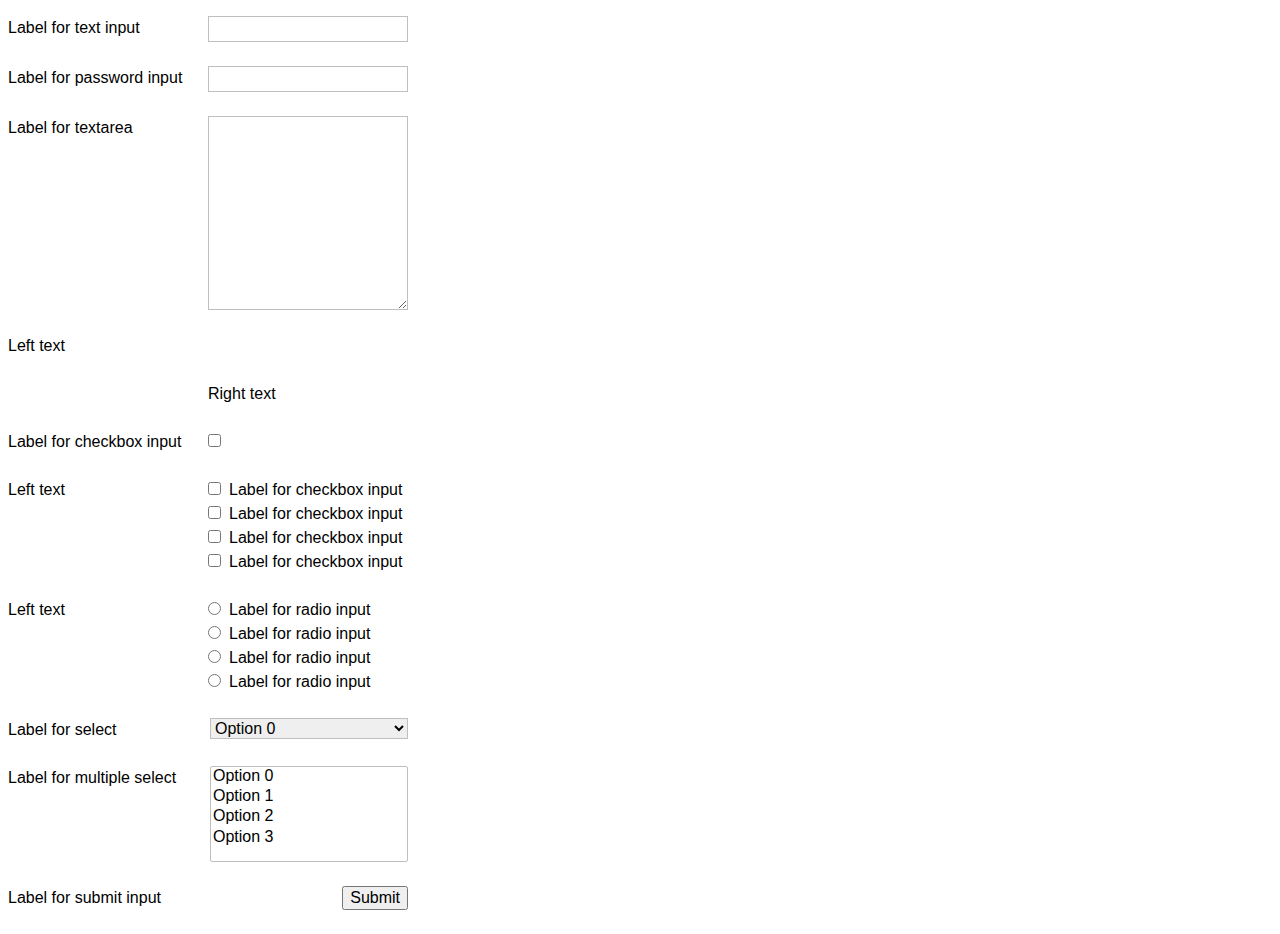
==== clean_form_test.html @ d5c3ad08 "Add semicolon to inline style attributes" ====
<!DOCTYPE html>
<html>
    <head>
        <title>clean_form_test</title>
        <meta http-equiv="Content-Type" content="text/html; charset=utf-8">
        <link rel="stylesheet" href="clean_form.css">
        <style>
        body, input, select, textarea {
            font: 16px/1.5 sans-serif;
        }
        </style>
    </head>
    <body>
        <form class="clean_form_test">
            <ul>
                <li>
                    <label for="input_text">Label for text input</label>
                    <input id="input_text" type="text">
                    <div style="clear: both;"></div>
                </li>
                <li>
                    <label for="input_password">Label for password input</label>
                    <input id="input_password" type="password">
                    <div style="clear: both;"></div>
                </li>
                <li>
                    <label for="textarea">Label for textarea</label>
                    <textarea id="textarea"></textarea>
                    <div style="clear: both;"></div>
                </li>
                <li>
                    <div class="text_left">Left text</div>
                    <div style="clear: both;"></div>
                </li>
                <li>
                    <div class="text_right">Right text</div>
                    <div style="clear: both;"></div>
                </li>
                <li>
                    <label for="input_checkbox">Label for checkbox input</label>
                    <input id="input_checkbox" type="checkbox">
                    <div style="clear: both;"></div>
                </li>
                <li>
                    <div class="text_left">Left text</div>
                    <ul>
                        <li>
                            <label><input name="input_checkbox" type="checkbox">Label for checkbox input</label>
                        </li>
                        <li>
                            <label><input name="input_checkbox" type="checkbox">Label for checkbox input</label>
                        </li>
                        <li>
                            <label><input name="input_checkbox" type="checkbox">Label for checkbox input</label>
                        </li>
                        <li>
                            <label><input name="input_checkbox" type="checkbox">Label for checkbox input</label>
                        </li>
                    </ul>
                    <div style="clear: both;"></div>
                </li>
                <li>
                    <div class="text_left">Left text</div>
                    <ul>
                        <li>
                            <label><input name="input_radio" type="radio">Label for radio input</label>
                        </li>
                        <li>
                            <label><input name="input_radio" type="radio">Label for radio input</label>
                        </li>
                        <li>
                            <label><input name="input_radio" type="radio">Label for radio input</label>
                        </li>
                        <li>
                            <label><input name="input_radio" type="radio">Label for radio input</label>
                        </li>
                    </ul>
                    <div style="clear: both;"></div>
                </li>
                <li>
                    <label for="select">Label for select</label>
                    <select id="select">
                        <option value="option_0">Option 0</option>
                        <option value="option_1">Option 1</option>
                        <option value="option_2">Option 2</option>
                        <option value="option_3">Option 3</option>
                    </select>
                    <div style="clear: both;"></div>
                </li>
                <li>
                    <label for="select_multiple">Label for multiple select</label>
                    <select id="select_multiple" multiple="multiple">
                        <option value="option_0">Option 0</option>
                        <option value="option_1">Option 1</option>
                        <option value="option_2">Option 2</option>
                        <option value="option_3">Option 3</option>
                    </select>
                    <div style="clear: both;"></div>
                </li>
                <li>
                    <label for="submit">Label for submit input</label>
                    <input id="submit" type="submit" value="Submit">
                    <div style="clear: both;"></div>
                <li>
            </ul>
        </form>
    </body>
</html>
---- clean_form.css ----
form.clean_form_test {
  width: 400px;
}
form.clean_form_test ul {
  list-style: none;
  padding-left: 0;
}
form.clean_form_test > ul > li {
  margin-bottom: 24px;
}
form.clean_form_test > ul > li > label, form.clean_form_test > ul > li > div.text_left {
  float: left;
}
form.clean_form_test > ul > li > input[type=text],
form.clean_form_test > ul > li > input[type=password],
form.clean_form_test > ul > li > select,
form.clean_form_test > ul > li > textarea,
form.clean_form_test > ul > li > ul,
form.clean_form_test > ul > li > div.text_right,
form.clean_form_test > ul > li > input[type=submit] {
  float: right;
}
form.clean_form_test > ul > li > label {
  width: 200px;
}
form.clean_form_test > ul > li > ul, form.clean_form_test > ul > li > div.text_right {
  width: 200px;
}
form.clean_form_test > ul > li > input[type=text],
form.clean_form_test > ul > li > input[type=password],
form.clean_form_test > ul > li > select,
form.clean_form_test > ul > li > textarea {
  border: 1px solid #bfbfbf;
  width: 198px;
}
form.clean_form_test > ul > li label,
form.clean_form_test > ul > li > input[type=text],
form.clean_form_test > ul > li > input[type=password],
form.clean_form_test > ul > li > div.text_left,
form.clean_form_test > ul > li > div.text_right {
  height: 24px;
  line-height: 24px;
}
form.clean_form_test > ul > li > textarea {
  height: 192px;
}
form.clean_form_test > ul > li > select[multiple=multiple] {
  height: 96px;
}
form.clean_form_test > ul > li input[type=checkbox], form.clean_form_test > ul > li input[type=radio] {
  margin-left: 0;
  margin-right: 0.5em;
}
form.clean_form_test > ul > li > input[type=text], form.clean_form_test > ul > li > input[type=password], form.clean_form_test > ul > li > textarea {
  padding: 0;
}
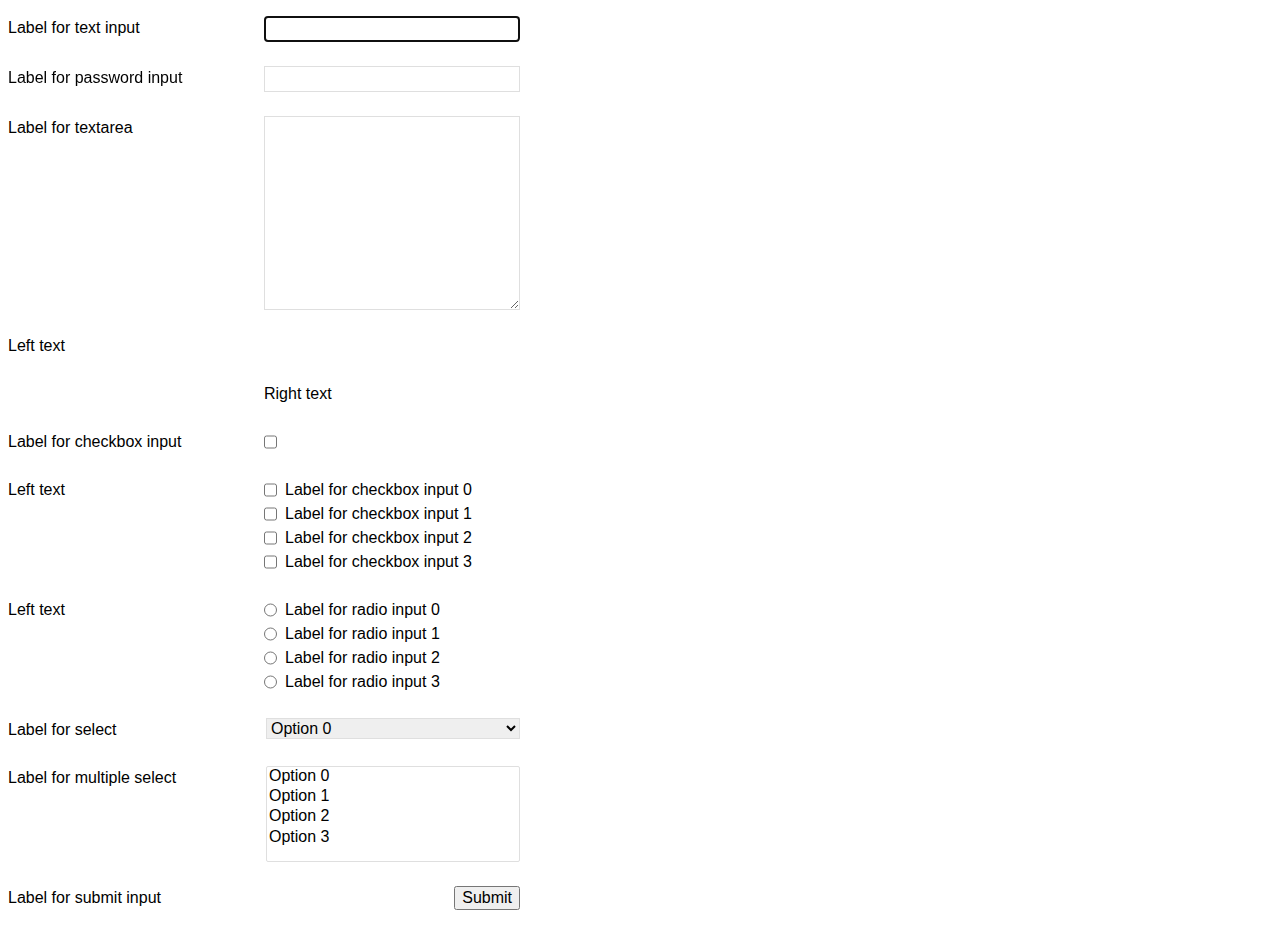
==== commit 187017f2: "Fix float bugs" ====
--- a/clean_form_test.html
+++ b/clean_form_test.html
@@ -10,7 +10,7 @@
         }
         </style>
     </head>
-    <body>
+    <body onload="input_text.focus();">
         <form class="clean_form_test">
             <ul>
                 <li>
@@ -45,16 +45,20 @@
                     <div class="text_left">Left text</div>
                     <ul>
                         <li>
-                            <label><input name="input_checkbox" type="checkbox">Label for checkbox input</label>
+                            <label>Label for checkbox input 0<input type="checkbox"></label>
+                            <div style="clear: both;"></div>
                         </li>
                         <li>
-                            <label><input name="input_checkbox" type="checkbox">Label for checkbox input</label>
+                            <label>Label for checkbox input 1<input type="checkbox"></label>
+                            <div style="clear: both;"></div>
                         </li>
                         <li>
-                            <label><input name="input_checkbox" type="checkbox">Label for checkbox input</label>
+                            <label>Label for checkbox input 2<input type="checkbox"></label>
+                            <div style="clear: both;"></div>
                         </li>
                         <li>
-                            <label><input name="input_checkbox" type="checkbox">Label for checkbox input</label>
+                            <label>Label for checkbox input 3<input type="checkbox"></label>
+                            <div style="clear: both;"></div>
                         </li>
                     </ul>
                     <div style="clear: both;"></div>
@@ -63,16 +67,20 @@
                     <div class="text_left">Left text</div>
                     <ul>
                         <li>
-                            <label><input name="input_radio" type="radio">Label for radio input</label>
+                            <label>Label for radio input 0<input name="input_radio" type="radio"></label>
+                            <div style="clear: both;"></div>
                         </li>
                         <li>
-                            <label><input name="input_radio" type="radio">Label for radio input</label>
+                            <label>Label for radio input 1<input name="input_radio" type="radio"></label>
+                            <div style="clear: both;"></div>
                         </li>
                         <li>
-                            <label><input name="input_radio" type="radio">Label for radio input</label>
+                            <label>Label for radio input 2<input name="input_radio" type="radio"></label>
+                            <div style="clear: both;"></div>
                         </li>
                         <li>
-                            <label><input name="input_radio" type="radio">Label for radio input</label>
+                            <label>Label for radio input 3<input name="input_radio" type="radio"></label>
+                            <div style="clear: both;"></div>
                         </li>
                     </ul>
                     <div style="clear: both;"></div>
--- a/clean_form.css
+++ b/clean_form.css
@@ -1,5 +1,5 @@
 form.clean_form_test {
-  width: 400px;
+  width: 512px;
 }
 form.clean_form_test ul {
   list-style: none;
@@ -8,36 +8,40 @@
 form.clean_form_test > ul > li {
   margin-bottom: 24px;
 }
-form.clean_form_test > ul > li > label, form.clean_form_test > ul > li > div.text_left {
+form.clean_form_test > ul > li > div.text_left,
+form.clean_form_test > ul > li input[type=checkbox],
+form.clean_form_test > ul > li input[type=radio],
+form.clean_form_test > ul > li label {
   float: left;
 }
+form.clean_form_test > ul > li > div.text_right,
+form.clean_form_test > ul > li > input[type=password],
+form.clean_form_test > ul > li > input[type=submit],
 form.clean_form_test > ul > li > input[type=text],
-form.clean_form_test > ul > li > input[type=password],
 form.clean_form_test > ul > li > select,
 form.clean_form_test > ul > li > textarea,
-form.clean_form_test > ul > li > ul,
-form.clean_form_test > ul > li > div.text_right,
-form.clean_form_test > ul > li > input[type=submit] {
+form.clean_form_test > ul > li ul {
   float: right;
 }
 form.clean_form_test > ul > li > label {
-  width: 200px;
+  width: 256px;
 }
-form.clean_form_test > ul > li > ul, form.clean_form_test > ul > li > div.text_right {
-  width: 200px;
+form.clean_form_test > ul > li > div.text_right, form.clean_form_test > ul > li > ul {
+  width: 256px;
 }
+form.clean_form_test > ul > li > input[type=password],
 form.clean_form_test > ul > li > input[type=text],
-form.clean_form_test > ul > li > input[type=password],
 form.clean_form_test > ul > li > select,
 form.clean_form_test > ul > li > textarea {
-  border: 1px solid #bfbfbf;
-  width: 198px;
+  width: 254px;
 }
-form.clean_form_test > ul > li label,
+form.clean_form_test > ul > li > div.text_left,
+form.clean_form_test > ul > li > div.text_right,
+form.clean_form_test > ul > li > input[type=password],
 form.clean_form_test > ul > li > input[type=text],
-form.clean_form_test > ul > li > input[type=password],
-form.clean_form_test > ul > li > div.text_left,
-form.clean_form_test > ul > li > div.text_right {
+form.clean_form_test > ul > li input[type=checkbox],
+form.clean_form_test > ul > li input[type=radio],
+form.clean_form_test > ul > li label {
   height: 24px;
   line-height: 24px;
 }
@@ -47,10 +51,15 @@
 form.clean_form_test > ul > li > select[multiple=multiple] {
   height: 96px;
 }
+form.clean_form_test > ul > li > input[type=password],
+form.clean_form_test > ul > li > input[type=text],
+form.clean_form_test > ul > li > select,
+form.clean_form_test > ul > li > textarea {
+  border: 1px solid #dfdfdf;
+}
 form.clean_form_test > ul > li input[type=checkbox], form.clean_form_test > ul > li input[type=radio] {
-  margin-left: 0;
-  margin-right: 0.5em;
+  margin: 0 0.5em 0 0;
 }
-form.clean_form_test > ul > li > input[type=text], form.clean_form_test > ul > li > input[type=password], form.clean_form_test > ul > li > textarea {
+form.clean_form_test > ul > li > input[type=password], form.clean_form_test > ul > li > input[type=text], form.clean_form_test > ul > li > textarea {
   padding: 0;
 }
